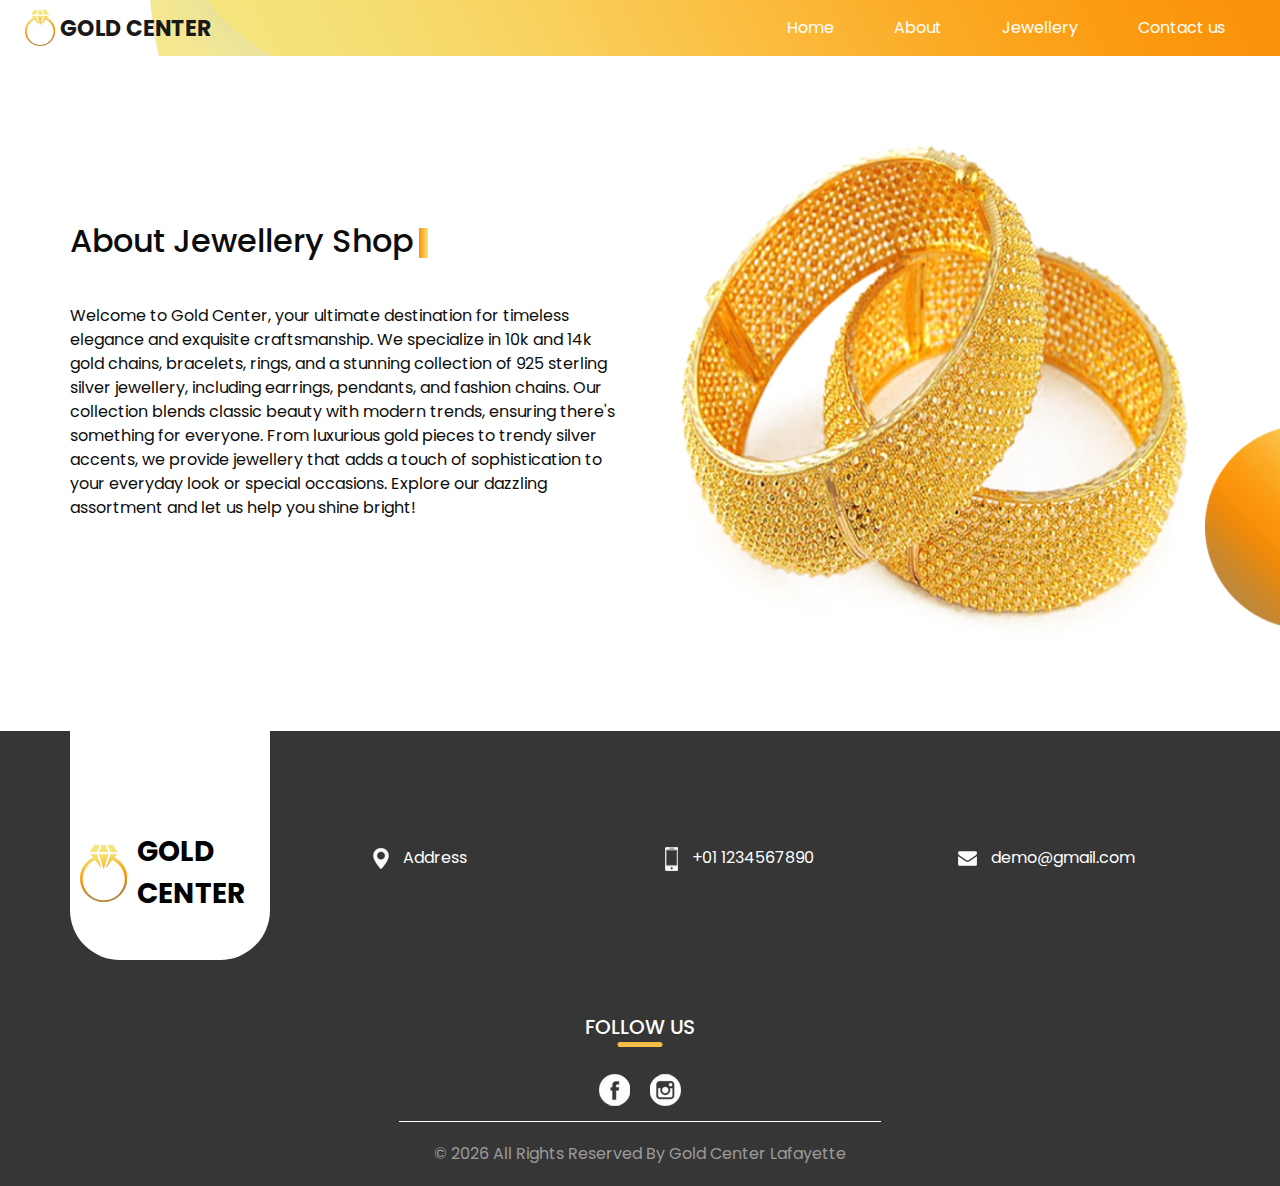
==== about.html @ 9ca566e9 "first commit" ====
<!DOCTYPE html>
<html>

<head>
  <!-- Basic -->
  <meta charset="utf-8" />
  <meta http-equiv="X-UA-Compatible" content="IE=edge" />
  <!-- Mobile Metas -->
  <meta name="viewport" content="width=device-width, initial-scale=1, shrink-to-fit=no" />
  <!-- Site Metas -->
  <meta name="keywords" content="" />
  <meta name="description" content="" />
  <meta name="author" content="" />

  <title>Gold Center Lafayette</title>

  <!-- slider stylesheet -->
  <link rel="stylesheet" type="text/css"
    href="https://cdnjs.cloudflare.com/ajax/libs/OwlCarousel2/2.1.3/assets/owl.carousel.min.css" />

  <!-- bootstrap core css -->
  <link rel="stylesheet" type="text/css" href="css/bootstrap.css" />

  <!-- fonts style -->
  <link href="https://fonts.googleapis.com/css?family=Baloo+Chettan|Poppins:400,600,700&display=swap"
    rel="stylesheet" />
  <!-- Custom styles for this template -->
  <link href="css/style.css" rel="stylesheet" />
  <!-- responsive style -->
  <link href="css/responsive.css" rel="stylesheet" />
</head>

<body class="sub_page">
  <div class="hero_area">
    <!-- header section strats -->
    <header class="header_section">
      <div class="container-fluid">
        <nav class="navbar navbar-expand-lg custom_nav-container">
          <a class="navbar-brand" href="index.html">
            <img src="images/logo.png" alt="Adorn Yourself with the Sparkle You Deserve." />
            <span> Gold Center </span>
          </a>
          <button class="navbar-toggler" type="button" data-toggle="collapse" data-target="#navbarSupportedContent"
            aria-controls="navbarSupportedContent" aria-expanded="false" aria-label="Toggle navigation">
            <span class="navbar-toggler-icon"></span>
          </button>

          <div class="collapse navbar-collapse" id="navbarSupportedContent">
            <div class="d-flex ml-auto flex-column flex-lg-row align-items-center">
              <ul class="navbar-nav">
                <li class="nav-item active">
                  <a class="nav-link" href="index.html">Home <span class="sr-only">(current)</span></a>
                </li>
                <li class="nav-item">
                  <a class="nav-link" href="about.html"> About</a>
                </li>
                <li class="nav-item">
                  <a class="nav-link" href="jewellery.html">Jewellery </a>
                </li>
                <li class="nav-item">
                  <a class="nav-link" href="contact.html">Contact us</a>
                </li>
              </ul>
            </div>
        </nav>
      </div>
    </header>
    <!-- end header section -->
  </div>

  <!-- about section -->

  <section class="about_section layout_padding2-top layout_padding-bottom">
    <div class="design-box">
      <img src="images/design-2.png" alt="" />
    </div>
    <div class="container">
      <div class="row">
        <div class="col-md-6">
          <div class="detail-box">
            <div class="heading_container">
              <h2>About Jewellery Shop</h2>
            </div>
            <p>
              Welcome to Gold Center, your ultimate destination for timeless
              elegance and exquisite craftsmanship. We specialize in 10k and
              14k gold chains, bracelets, rings, and a stunning collection of
              925 sterling silver jewellery, including earrings, pendants, and
              fashion chains. Our collection blends classic beauty with modern
              trends, ensuring there's something for everyone. From luxurious
              gold pieces to trendy silver accents, we provide jewellery that
              adds a touch of sophistication to your everyday look or special
              occasions. Explore our dazzling assortment and let us help you
              shine bright!
            </p>
            <div></div>
          </div>
        </div>
        <div class="col-md-6">
          <div class="img-box">
            <img src="images/about-img.png" alt="" />
          </div>
        </div>
      </div>
    </div>
  </section>

  <!-- end about section -->

  <!-- info section -->
  <section class="info_section ">
    <div class="container">
      <div class="info_container">
        <div class="row">
          <div class="col-md-3">
            <div class="info_logo">
              <a href="./index.html">
                <img src="images/logo.png" alt="">
                <span>
                  Gold Center
                </span>
              </a>
            </div>
          </div>
          <div class="col-md-3">
            <div class="info_contact">
              <a href="./contact.html">
                <img src="images/location.png" alt="">
                <span>
                  Address
                </span>
              </a>
            </div>
          </div>
          <div class="col-md-3">
            <div class="info_contact">
              <a>
                <img src="images/phone.png" alt="">
                <span>
                  +01 1234567890
                </span>
              </a>
            </div>
          </div>
          <div class="col-md-3">
            <div class="info_contact">
              <a href="mailto:demo@example.com">
                <img src="images/mail.png" alt="">
                <span>
                  demo@gmail.com
                </span>
              </a>
            </div>
          </div>
        </div>
        <div class="info_social">
          <div class="d-flex justify-content-center">
            <h5 class="info_heading">
              Follow Us
            </h5>
          </div>
          <div class="social_box">
            <a href="https://www.facebook.com">
              <img src="images/fb.png" alt="">
            </a>
            <a href="https://www.instagram.com/">
              <img src="images/insta.png" alt="">
            </a>
          </div>
        </div>
      </div>
    </div>
  </section>

  <!-- end info_section -->

  <!-- footer section -->
  <section class="container-fluid footer_section">
    <p>
      &copy; <span id="displayYear"></span> All Rights Reserved By
      <a>Gold Center Lafayette</a>
    </p>
  </section>
  <script type="text/javascript" src="js/jquery-3.4.1.min.js"></script>
  <script type="text/javascript" src="js/bootstrap.js"></script>
  <script type="text/javascript" src="js/custom.js"></script>
</body>

</html>
---- css/style.css ----
body {
  font-family: "Poppins", sans-serif;
  color: #0c0c0c;
  background-color: #ffffff;
}

.layout_padding {
  padding: 75px 0;
}

.layout_padding2 {
  padding: 45px 0;
}

.layout_padding2-top {
  padding-top: 45px;
}

.layout_padding2-bottom {
  padding-bottom: 45px;
}

.layout_padding-top {
  padding-top: 75px;
}

.layout_padding-bottom {
  padding-bottom: 75px;
}

.heading_container {
  display: -webkit-box;
  display: -ms-flexbox;
  display: flex;
}

.heading_container h2 {
  position: relative;
}

.heading_container h2::before {
  content: "";
  position: absolute;
  width: 9px;
  height: 30px;
  top: 14%;
  right: -15px;
  background: -webkit-gradient(linear, left top, right top, from(#fb930a), to(#f5e47b));
  background: linear-gradient(to right, #fb930a, #f5e47b);
}

/*header section*/
.hero_area {
  height: 100vh;
  position: relative;
  background-image: url(../images/hero-bg.png);
  background-size: cover;
  background-position: bottom right;
  background-repeat: no-repeat;
}

.sub_page .hero_area {
  height: auto;
  background-position: top right;
}

.hero_area.sub_pages {
  height: auto;
}

.header_section .container-fluid {
  padding-right: 25px;
  padding-left: 25px;
}

.header_section .nav_container {
  margin: 0 auto;
}

.custom_nav-container.navbar-expand-lg .navbar-nav .nav-link {
  padding: 10px 30px;
  color: #ffffff;
  text-align: center;
}

a,
a:hover,
a:focus {
  text-decoration: none;
}

a:hover,
a:focus {
  color: initial;
}

.btn,
.btn:focus {
  outline: none !important;
  -webkit-box-shadow: none;
          box-shadow: none;
}

.custom_nav-container .nav_search-btn {
  background-image: url(../images/search-icon.png);
  background-size: 22px;
  background-repeat: no-repeat;
  background-position-y: 7px;
  width: 35px;
  height: 35px;
  padding: 0;
  border: none;
}

.navbar-brand {
  display: -webkit-box;
  display: -ms-flexbox;
  display: flex;
  -webkit-box-align: center;
      -ms-flex-align: center;
          align-items: center;
}

.navbar-brand img {
  width: 30px;
  margin-right: 5px;
}

.navbar-brand span {
  font-size: 22px;
  font-weight: 700;
  color: #191919;
  text-transform: uppercase;
}

.custom_nav-container {
  z-index: 99999;
  padding: 5px 0;
}

.custom_nav-container .navbar-toggler {
  outline: none;
}

.custom_nav-container .navbar-toggler .navbar-toggler-icon {
  background-image: url(../images/menu.png);
  background-size: 45px;
}

.quote_btn-container {
  display: -webkit-box;
  display: -ms-flexbox;
  display: flex;
  -webkit-box-align: center;
      -ms-flex-align: center;
          align-items: center;
}

.quote_btn-container a {
  color: #000000;
  position: relative;
}

.quote_btn-container a .cart_number {
  position: absolute;
  top: 68%;
  left: 50%;
  -webkit-transform: translate(-50%, -50%);
          transform: translate(-50%, -50%);
  color: #ffffff;
  font-size: 12px;
}

.quote_btn-container a img {
  width: 20px;
  margin: 0 25px;
}

/*end header section*/
/* slider section */
.slider_section {
  height: calc(100% - 70px);
  display: -webkit-box;
  display: -ms-flexbox;
  display: flex;
  -webkit-box-align: center;
      -ms-flex-align: center;
          align-items: center;
  position: relative;
}

.slider_section .row {
  -webkit-box-align: center;
      -ms-flex-align: center;
          align-items: center;
}

.slider_section .design-box {
  position: absolute;
  bottom: 0;
  -webkit-transform: translateY(-50%);
          transform: translateY(-50%);
  left: 0;
  width: 75px;
}

.slider_section .design-box img {
  width: 100%;
}

.slider_section .slider_number-container {
  position: absolute;
  top: 45%;
  -webkit-transform: translateY(-50%);
          transform: translateY(-50%);
  right: 4%;
  text-align: center;
  opacity: .6;
}

.slider_section .slider_number-container hr {
  width: 1px;
  height: 50px;
  border: none;
  background-color: #ffffff;
}

.slider_section .slider_number-container .number-box {
  display: -webkit-box;
  display: -ms-flexbox;
  display: flex;
  -webkit-box-orient: vertical;
  -webkit-box-direction: normal;
      -ms-flex-direction: column;
          flex-direction: column;
  -webkit-box-pack: center;
      -ms-flex-pack: center;
          justify-content: center;
  -webkit-box-align: center;
      -ms-flex-align: center;
          align-items: center;
  color: #ffffff;
  text-transform: uppercase;
}

.slider_section .detail_box h2 {
  margin-bottom: 0;
  display: -webkit-box;
  display: -ms-flexbox;
  display: flex;
  -webkit-box-align: center;
      -ms-flex-align: center;
          align-items: center;
}

.slider_section .detail_box h2 span {
  margin-right: 10px;
}

.slider_section .detail_box h2 hr {
  margin: 0;
  border: none;
  width: 55px;
  height: 1px;
  background-color: #000000;
}

.slider_section .detail_box h1 {
  font-weight: bold;
  text-transform: uppercase;
  font-size: 5rem;
  margin-bottom: 30px;
}

.slider_section .detail_box a {
  display: inline-block;
  padding: 8px 40px;
  background-color: #0d0806;
  border: 1px solid #0d0806;
  color: #ffffff;
  border-radius: 0;
  margin: 35px 0;
}

.slider_section .detail_box a:hover {
  background-color: transparent;
  color: #0d0806;
}

.slider_section .img-box img {
  width: 100%;
}

.slider_section .carousel-indicators {
  padding: 0;
  margin: 0;
  right: initial;
  bottom: 22%;
  left: 17%;
}

.slider_section .carousel-indicators li {
  text-indent: 0;
  width: auto;
  height: auto;
  opacity: 1;
  background-color: transparent;
  border: none;
  color: #c0c0c0;
  font-size: 24px;
  display: none;
}

.slider_section .carousel-indicators li.active {
  display: block;
}

.item_section .item_container {
  display: -webkit-box;
  display: -ms-flexbox;
  display: flex;
  -webkit-box-pack: center;
      -ms-flex-pack: center;
          justify-content: center;
  -ms-flex-wrap: wrap;
      flex-wrap: wrap;
}

.item_section .item_container .box {
  width: 300px;
  display: -webkit-box;
  display: -ms-flexbox;
  display: flex;
  -webkit-box-orient: vertical;
  -webkit-box-direction: normal;
      -ms-flex-direction: column;
          flex-direction: column;
  -webkit-box-pack: justify;
      -ms-flex-pack: justify;
          justify-content: space-between;
  margin: 30px 10px;
  padding: 15px;
  -webkit-box-shadow: 0px 0px 2px 0.5px rgba(0, 0, 0, 0.15);
  box-shadow: 0px 0px 2px 0.5px rgba(0, 0, 0, 0.15);
}

.item_section .item_container .box .img-box {
  width: 100%;
  display: -webkit-box;
  display: -ms-flexbox;
  display: flex;
  -webkit-box-pack: center;
      -ms-flex-pack: center;
          justify-content: center;
}

.item_section .item_container .box .img-box img {
  width: 125px;
}

.item_section .item_container .box h6 {
  color: #fbb534;
  text-transform: uppercase;
}

.item_section .item_container .box h5 {
  text-transform: uppercase;
}

.item_section .item_container .box:hover {
  -webkit-box-shadow: 0px 0px 25px 1px rgba(0, 0, 0, 0.1);
          box-shadow: 0px 0px 25px 1px rgba(0, 0, 0, 0.1);
}

.about_section {
  position: relative;
}

.about_section .design-box {
  position: absolute;
  bottom: 0;
  -webkit-transform: translateY(-50%);
          transform: translateY(-50%);
  right: 0;
  width: 75px;
}

.about_section .design-box img {
  width: 100%;
}

.about_section .row {
  -webkit-box-align: center;
      -ms-flex-align: center;
          align-items: center;
}

.about_section .detail-box p {
  margin-top: 35px;
}

.about_section .detail-box a {
  display: inline-block;
  padding: 8px 40px;
  background-color: #0d0806;
  border: 1px solid #0d0806;
  color: #ffffff;
  border-radius: 0;
  margin-top: 35px;
}

.about_section .detail-box a:hover {
  background-color: transparent;
  color: #0d0806;
}

.about_section .img-box img {
  width: 100%;
}

.price_section {
  background-color: #f8f8f8;
}

.price_section .price_container {
  display: -webkit-box;
  display: -ms-flexbox;
  display: flex;
  -webkit-box-pack: center;
      -ms-flex-pack: center;
          justify-content: center;
  padding: 40px 0;
  -ms-flex-wrap: wrap;
      flex-wrap: wrap;
}

.price_section .price_container .box {
  min-width: 300px;
  max-width: 360px;
  height: 550px;
  display: -webkit-box;
  display: -ms-flexbox;
  display: flex;
  -webkit-box-orient: vertical;
  -webkit-box-direction: normal;
      -ms-flex-direction: column;
          flex-direction: column;
  -webkit-box-align: center;
      -ms-flex-align: center;
          align-items: center;
  -webkit-box-pack: justify;
      -ms-flex-pack: justify;
          justify-content: space-between;
  margin: 35px 10px;
  padding: 45px 0 25px 0;
  text-align: center;
  background-color: #ffffff;
  -webkit-box-shadow: 0px 0px 6px 0 rgba(0, 0, 0, 0.05);
  box-shadow: 0px 0px 6px 0 rgba(0, 0, 0, 0.05);
  -webkit-box-flex: 1;
      -ms-flex-positive: 1;
          flex-grow: 1;
}

.price_section .price_container .box .img-box {
  width: 100%;
  display: -webkit-box;
  display: -ms-flexbox;
  display: flex;
  -webkit-box-pack: center;
      -ms-flex-pack: center;
          justify-content: center;
}

.price_section .price_container .box .img-box img {
  width: 150px;
}

.price_section .price_container .box h6 {
  font-weight: bold;
  font-size: 18px;
}

.price_section .price_container .box .detail-box h5 {
  text-transform: uppercase;
  font-weight: bold;
  font-size: 22px;
}

.price_section .price_container .box .detail-box h5 span {
  color: #fbb534;
}

.price_section .price_container .box .detail-box a {
  display: inline-block;
  padding: 5px 15px;
  border: 1px solid #000000;
  font-weight: bold;
  color: #000000;
  margin-top: 15px;
}

.price_section .price_container .box:hover a {
  border-color: #fbb534;
  color: #fbb534;
}

.price_section .price_btn {
  display: inline-block;
  padding: 8px 40px;
  background-color: #0d0806;
  border: 1px solid #0d0806;
  color: #ffffff;
  border-radius: 0;
}

.price_section .price_btn:hover {
  background-color: transparent;
  color: #0d0806;
}

.ring_section {
  text-align: center;
  position: relative;
}

.ring_section .row {
  -webkit-box-align: center;
      -ms-flex-align: center;
          align-items: center;
}

.ring_section .container {
  -webkit-box-shadow: 0px 0px 56px 1px rgba(0, 0, 0, 0.08);
  box-shadow: 0px 0px 56px 1px rgba(0, 0, 0, 0.08);
}

.ring_section .design-box {
  position: absolute;
  bottom: 0;
  -webkit-transform: translateY(-50%);
          transform: translateY(-50%);
  left: 0;
  width: 75px;
}

.ring_section .design-box img {
  width: 100%;
}

.ring_section .ring_container .detail-box h4 {
  text-transform: uppercase;
  color: #fbb534;
}

.ring_section .ring_container .detail-box a {
  display: inline-block;
  padding: 5px 15px;
  border: 1px solid #000000;
  font-weight: bold;
  color: #000000;
  margin-top: 15px;
}

.ring_section .ring_container .img-box img {
  width: 100%;
}

.client_section .heading_container {
  -webkit-box-pack: center;
      -ms-flex-pack: center;
          justify-content: center;
}

.client_section .secondary_heading {
  text-align: center;
}

.client_section .client_container {
  display: -webkit-box;
  display: -ms-flexbox;
  display: flex;
  -webkit-box-align: center;
      -ms-flex-align: center;
          align-items: center;
  border: 1px solid #fbb534;
  padding: 25px;
  width: 85%;
  margin: 75px auto;
}

.client_section .client_container .client-id {
  display: -webkit-box;
  display: -ms-flexbox;
  display: flex;
  -webkit-box-align: center;
      -ms-flex-align: center;
          align-items: center;
  width: 45%;
}

.client_section .client_container .client-id .img-box {
  margin-right: 25px;
}

.client_section .client_container .client-id .img-box img {
  width: 100%;
}

.client_section .client_container .client-id h5 {
  font-weight: bold;
}

.client_section .client_container .client-id h6 {
  color: #f6d768;
}

.client_section .client_container .detail-box {
  width: 55%;
}

.client_section .client_container .detail-box p {
  margin: 0;
}

.client_section .carousel-control-prev,
.client_section .carousel-control-next {
  opacity: 1;
}

.client_section .carousel-control-prev {
  -webkit-box-pack: start;
      -ms-flex-pack: start;
          justify-content: flex-start;
}

.client_section .carousel-control-next {
  -webkit-box-pack: end;
      -ms-flex-pack: end;
          justify-content: flex-end;
}

.client_section .carousel-control-prev-icon,
.client_section .carousel-control-next-icon {
  width: 30px;
  height: 30px;
  background-size: 25px;
}

.client_section .carousel-control-prev-icon {
  background-image: url(../images/prev-black.png);
}

.client_section .carousel-control-prev-icon:hover {
  background-image: url(../images/prev.png);
}

.client_section .carousel-control-next-icon {
  background-image: url(../images/next-black.png);
}

.client_section .carousel-control-next-icon:hover {
  background-image: url(../images/next.png);
}

.contact_section {
  position: relative;
}

.contact_section .design-box {
  position: absolute;
  bottom: 50%;
  -webkit-transform: translateY(50%);
          transform: translateY(50%);
  right: 0;
  width: 75px;
}

.contact_section .design-box img {
  width: 100%;
}

.contact_section h2 {
  margin-bottom: 65px;
}

.contact_section form {
  padding-right: 35px;
}

.contact_section input {
  width: 100%;
  border: none;
  height: 50px;
  margin-bottom: 25px;
  padding-left: 25px;
  background-color: transparent;
  outline: none;
  color: #101010;
  -webkit-box-shadow: 0px 2px 5px 0px rgba(0, 0, 0, 0.16);
  box-shadow: 0px 2px 5px 0px rgba(0, 0, 0, 0.16);
}

.contact_section input::-webkit-input-placeholder {
  color: #131313;
}

.contact_section input:-ms-input-placeholder {
  color: #131313;
}

.contact_section input::-ms-input-placeholder {
  color: #131313;
}

.contact_section input::placeholder {
  color: #131313;
}

.contact_section input.message-box {
  height: 120px;
}

.contact_section button {
  padding: 12px 45px;
  outline: none;
  border: none;
  border-radius: 30px;
  color: #fff;
  background: -webkit-gradient(linear, left top, left bottom, from(#f5e47b), to(#fb930a));
  background: linear-gradient(to bottom, #f5e47b, #fb930a);
  margin-top: 35px;
}

.contact_section .map_container {
  height: 100%;
  padding-bottom: 110px;
}

.contact_section .map_container .map-responsive {
  height: 100%;
}

.info_section {
  background-color: #363636;
  color: #ffffff;
}

.info_section .info_container .info_logo {
  display: -webkit-box;
  display: -ms-flexbox;
  display: flex;
  -webkit-box-pack: center;
      -ms-flex-pack: center;
          justify-content: center;
  padding: 100px 10px 45px 10px;
  background-color: #ffffff;
  width: 200px;
  border-radius: 0 0 50px 50px;
}

.info_section .info_container .info_logo a {
  display: -webkit-box;
  display: -ms-flexbox;
  display: flex;
  -webkit-box-align: center;
      -ms-flex-align: center;
          align-items: center;
}

.info_section .info_container .info_logo a img {
  width: 50px;
  margin-right: 10px;
}

.info_section .info_container .info_logo a span {
  text-transform: uppercase;
  color: #000000;
  font-size: 28px;
  font-weight: bold;
}

.info_section .info_container .info_contact {
  padding: 115px 10px 45px 10px;
}

.info_section .info_container .info_contact a {
  color: #ffffff;
}

.info_section .info_container .info_contact a img {
  margin-right: 10px;
}

.info_section .info_heading {
  text-transform: uppercase;
  margin: 20px 0;
  position: relative;
}

.info_section .info_heading::before {
  content: "";
  width: 45px;
  height: 5px;
  position: absolute;
  bottom: -8px;
  left: 50%;
  -webkit-transform: translateX(-50%);
          transform: translateX(-50%);
  border-radius: 5px;
  background-color: #f8bf46;
}

.info_section .info_form form {
  display: -webkit-box;
  display: -ms-flexbox;
  display: flex;
  -webkit-box-orient: vertical;
  -webkit-box-direction: normal;
      -ms-flex-direction: column;
          flex-direction: column;
  -webkit-box-align: center;
      -ms-flex-align: center;
          align-items: center;
}

.info_section .info_form form .email_box {
  display: -webkit-box;
  display: -ms-flexbox;
  display: flex;
  -webkit-box-orient: vertical;
  -webkit-box-direction: normal;
      -ms-flex-direction: column;
          flex-direction: column;
}

.info_section .info_form form label {
  color: #5a5959;
}

.info_section .info_form form input {
  width: 500px;
  border: none;
  background-color: #ffffff;
  outline: none;
  padding: 5px;
}

.info_section .info_form form button {
  padding: 8px 65px;
  outline: none;
  border: none;
  border-radius: 30px;
  color: #fff;
  background: -webkit-gradient(linear, left top, left bottom, from(#f5e47b), to(#fb930a));
  background: linear-gradient(to bottom, #f5e47b, #fb930a);
  margin-top: 35px;
  text-transform: uppercase;
}

.info_section .info_social {
  padding-top: 35px;
  display: -webkit-box;
  display: -ms-flexbox;
  display: flex;
  -webkit-box-orient: vertical;
  -webkit-box-direction: normal;
      -ms-flex-direction: column;
          flex-direction: column;
  -webkit-box-align: center;
      -ms-flex-align: center;
          align-items: center;
}

.info_section .info_social .social_box {
  display: -webkit-box;
  display: -ms-flexbox;
  display: flex;
  margin: 15px auto;
  -webkit-box-align: center;
      -ms-flex-align: center;
          align-items: center;
}

.info_section .info_social .social_box img {
  min-width: 10px;
  margin: 0 10px;
}

/* footer section*/
.footer_section {
  background-color: #363636;
  display: -webkit-box;
  display: -ms-flexbox;
  display: flex;
  -webkit-box-pack: center;
      -ms-flex-pack: center;
          justify-content: center;
  position: relative;
}

.footer_section p {
  border-top: 1px solid #ffffff;
  color: #9c9b9b;
  margin: 0;
  text-align: center;
  padding: 20px 35px;
  margin: 0;
}

.footer_section a {
  color: #9c9b9b;
}
/*# sourceMappingURL=style.css.map */
---- css/responsive.css ----
@media (max-width: 1120px) {}

@media (max-width: 992px) {

  .custom_nav-container.navbar-expand-lg .navbar-nav .nav-link {
    color: #000000;
  }

  .quote_btn-container {
    display: none;
  }


  .ring_section .ring_container .detail-box {
    margin-bottom: 45px;
  }

  .price_section .price_container .box {
    height: 450px;
  }
}

@media (max-width: 768px) {
  .hero_area {
    background-position: top left;
    height: auto;
  }

  .slider_section {
    padding: 45px 0;
  }

  .contact_section button {
    margin-bottom: 45px;
    margin-left: auto;
    margin-right: auto;
  }

  .contact_section form {
    padding: 0;
  }

  .client_section .client_container {
    flex-direction: column;
  }

  .client_section .client_container .client-id {
    width: auto;
  }

  .client_section .client_container .detail-box {
    margin-top: 35px;
    width: auto;
  }

  .contact_section .map_container {
    height: 350px;
    padding: 0;
  }

  .info_section .col-md-3 {
    display: flex;
    justify-content: center;
  }

  .info_section .info_container .info_contact {
    padding: 35px 0;
  }

  .info_section .info_form form input {
    width: 100%;
  }

  .ring_section {
    padding-left: 15px;
    padding-right: 15px;
  }
}

@media (max-width: 576px) {
  .slider_section .detail_box {
    text-align: center;
  }

  .slider_section .detail_box h1 {
    font-size: 4rem;
  }

}

@media (max-width: 480px) {

  .client_section .carousel-control-prev,
  .client_section .carousel-control-next {
    display: none;
  }
}

@media (max-width: 420px) {
  .slider_section .detail_box h1 {
    font-size: 3rem;
  }

  .slider_section .detail_box h2 {
    font-size: 1.8rem;
  }

  .heading_container h2::before {
    display: none;
  }
}

@media (max-width: 360px) {}

@media (min-width: 1200px) {
  .container {
    max-width: 1170px;
  }
}
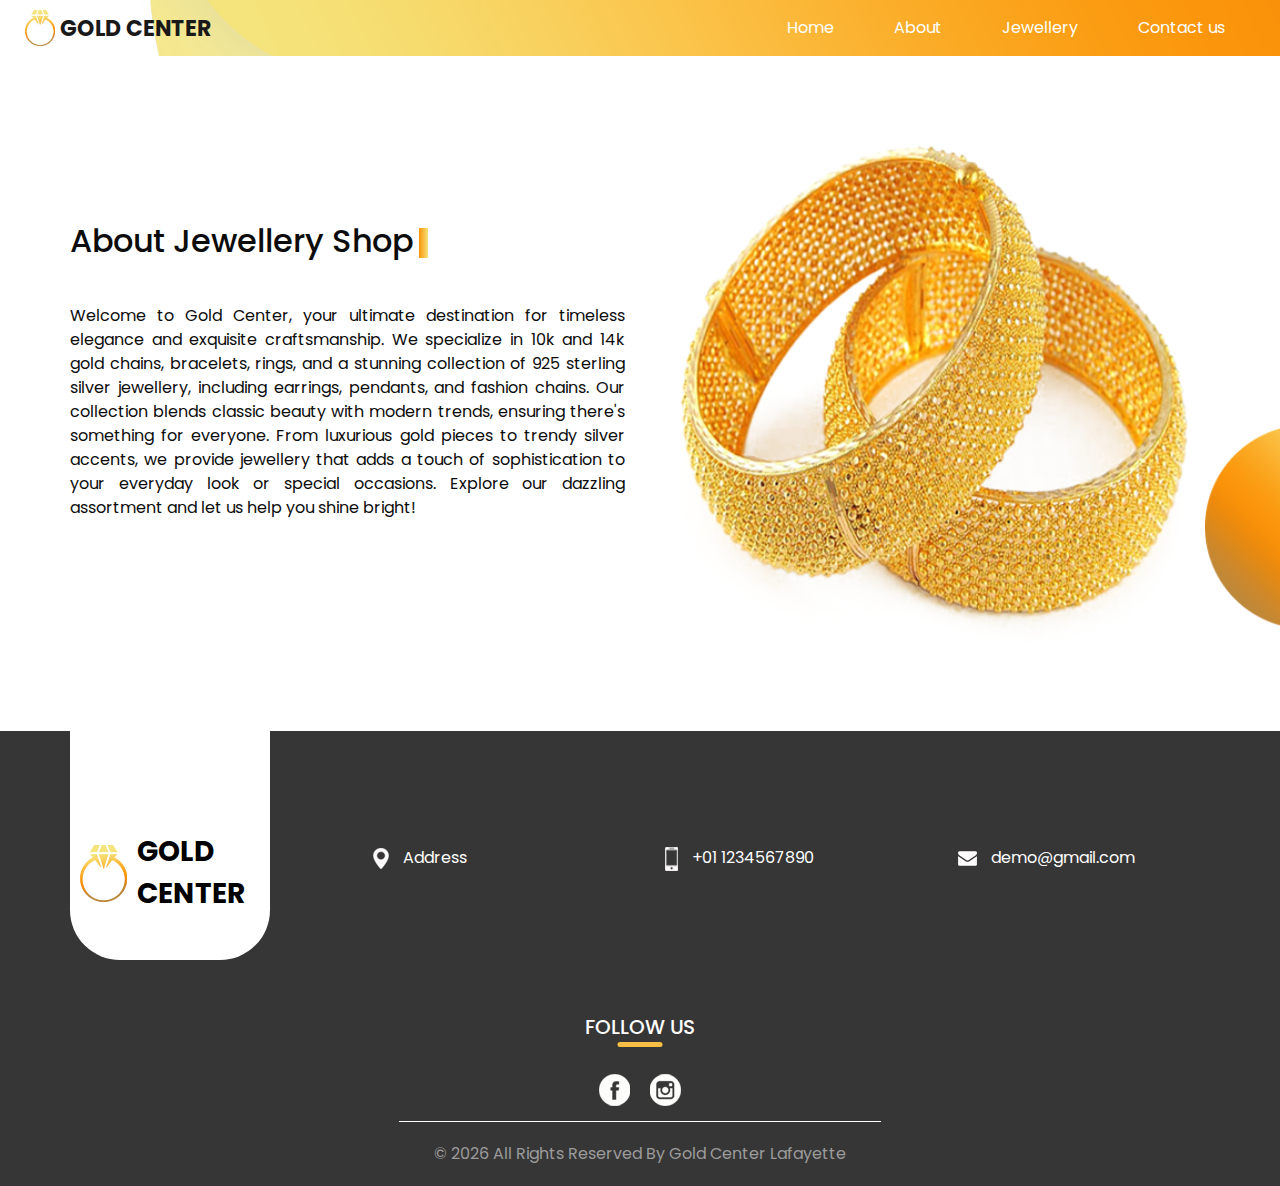
==== commit 87b75af7: "justified text alignment" ====
--- a/about.html
+++ b/about.html
@@ -11,7 +11,7 @@
   <meta name="keywords" content="" />
   <meta name="description" content="" />
   <meta name="author" content="" />
-
+  <link rel="shortcut icon" href="images/logo.png" type="">
   <title>Gold Center Lafayette</title>
 
   <!-- slider stylesheet -->
@@ -81,7 +81,7 @@
             <div class="heading_container">
               <h2>About Jewellery Shop</h2>
             </div>
-            <p>
+            <p class="text-justify">
               Welcome to Gold Center, your ultimate destination for timeless
               elegance and exquisite craftsmanship. We specialize in 10k and
               14k gold chains, bracelets, rings, and a stunning collection of
@@ -124,7 +124,8 @@
           </div>
           <div class="col-md-3">
             <div class="info_contact">
-              <a href="./contact.html">
+              <a
+                href="https://www.google.com/maps/place/Gold+Center/@30.1711565,-92.0755187,15z/data=!4m2!3m1!1s0x0:0xe0473715c93ffa9d?sa=X&ved=1t:2428&ictx=111">
                 <img src="images/location.png" alt="">
                 <span>
                   Address
